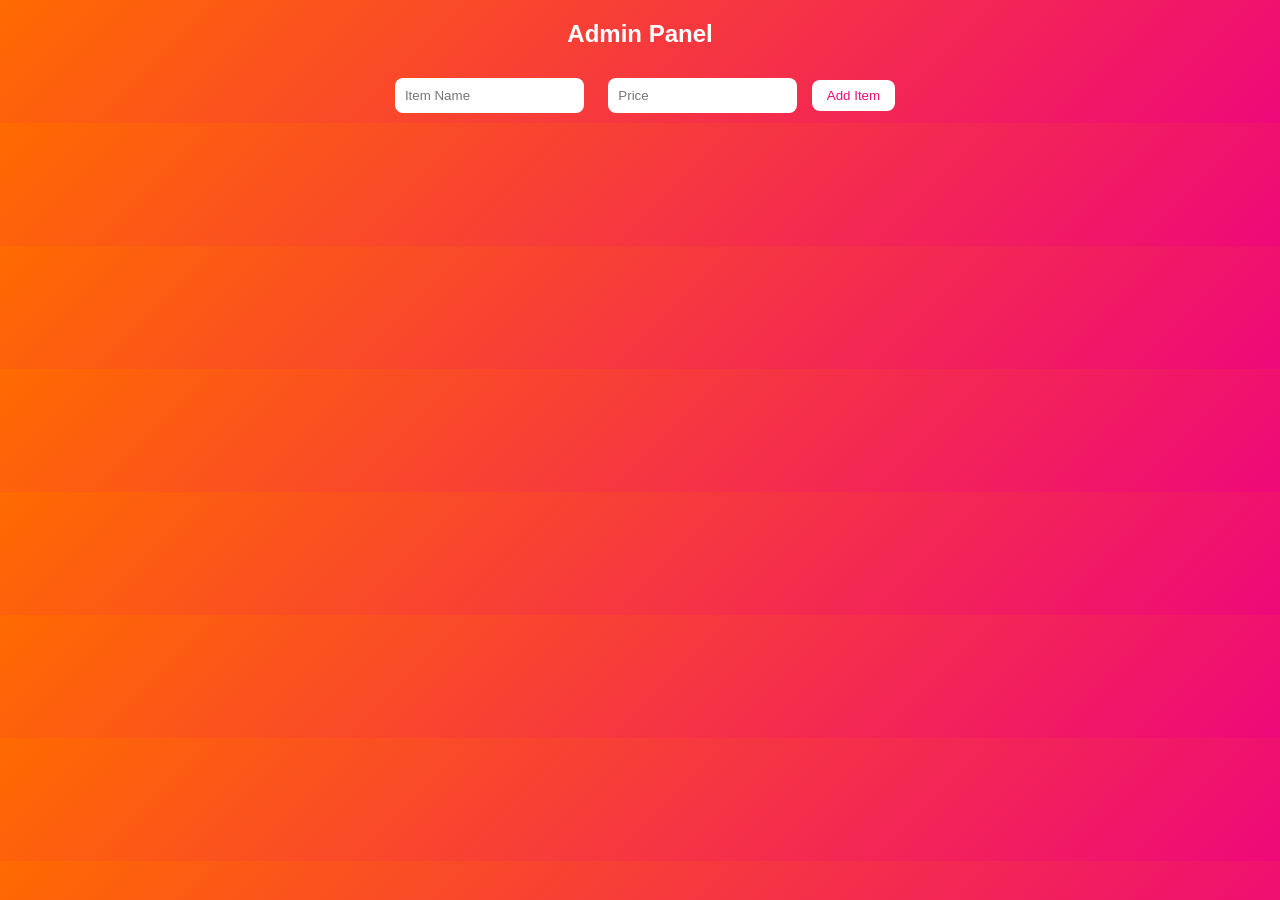
==== admin.html @ 6ebdc091 "Create admin.html for item management" ====
<!DOCTYPE html>
<html>
<head>
<title>Admin Panel</title>
<link rel="stylesheet" href="style.css">
</head>
<body>

<h2 style="text-align:center;">Admin Panel</h2>

<div style="text-align:center;">
    <input type="text" id="itemName" placeholder="Item Name">
    <input type="number" id="itemPrice" placeholder="Price">
    <button onclick="addItem()">Add Item</button>
</div>

<script>
function addItem() {
    const name = document.getElementById("itemName").value;
    const price = document.getElementById("itemPrice").value;

    if(name && price) {
        let menu = JSON.parse(localStorage.getItem("menu")) || [];
        menu.push({ name, price: Number(price) });
        localStorage.setItem("menu", JSON.stringify(menu));
        alert("Item Added!");
    }
}
</script>

</body>
</html>
---- style.css ----
body {
    margin: 0;
    font-family: 'Poppins', sans-serif;
    background: linear-gradient(135deg, #ff6a00, #ee0979);
    color: white;
}

header {
    display: flex;
    justify-content: space-between;
    padding: 20px 40px;
    backdrop-filter: blur(10px);
    background: rgba(255,255,255,0.1);
}

nav a {
    color: white;
    margin-left: 20px;
    text-decoration: none;
    font-weight: bold;
}

.hero {
    text-align: center;
    padding: 60px 20px;
    animation: fadeIn 1.5s ease-in;
}

.menu-grid {
    display: grid;
    grid-template-columns: repeat(auto-fit, minmax(200px, 1fr));
    gap: 20px;
    padding: 40px;
}

.menu-item {
    backdrop-filter: blur(15px);
    background: rgba(255,255,255,0.15);
    padding: 20px;
    border-radius: 15px;
    transition: 0.3s;
}

.menu-item:hover {
    transform: scale(1.05);
}

button {
    background: white;
    color: #ee0979;
    border: none;
    padding: 8px 15px;
    border-radius: 8px;
    cursor: pointer;
}

input {
    padding: 10px;
    margin: 10px;
    border-radius: 8px;
    border: none;
}

footer {
    text-align: center;
    padding: 20px;
}

@keyframes fadeIn {
    from { opacity: 0; }
    to { opacity: 1; }
}
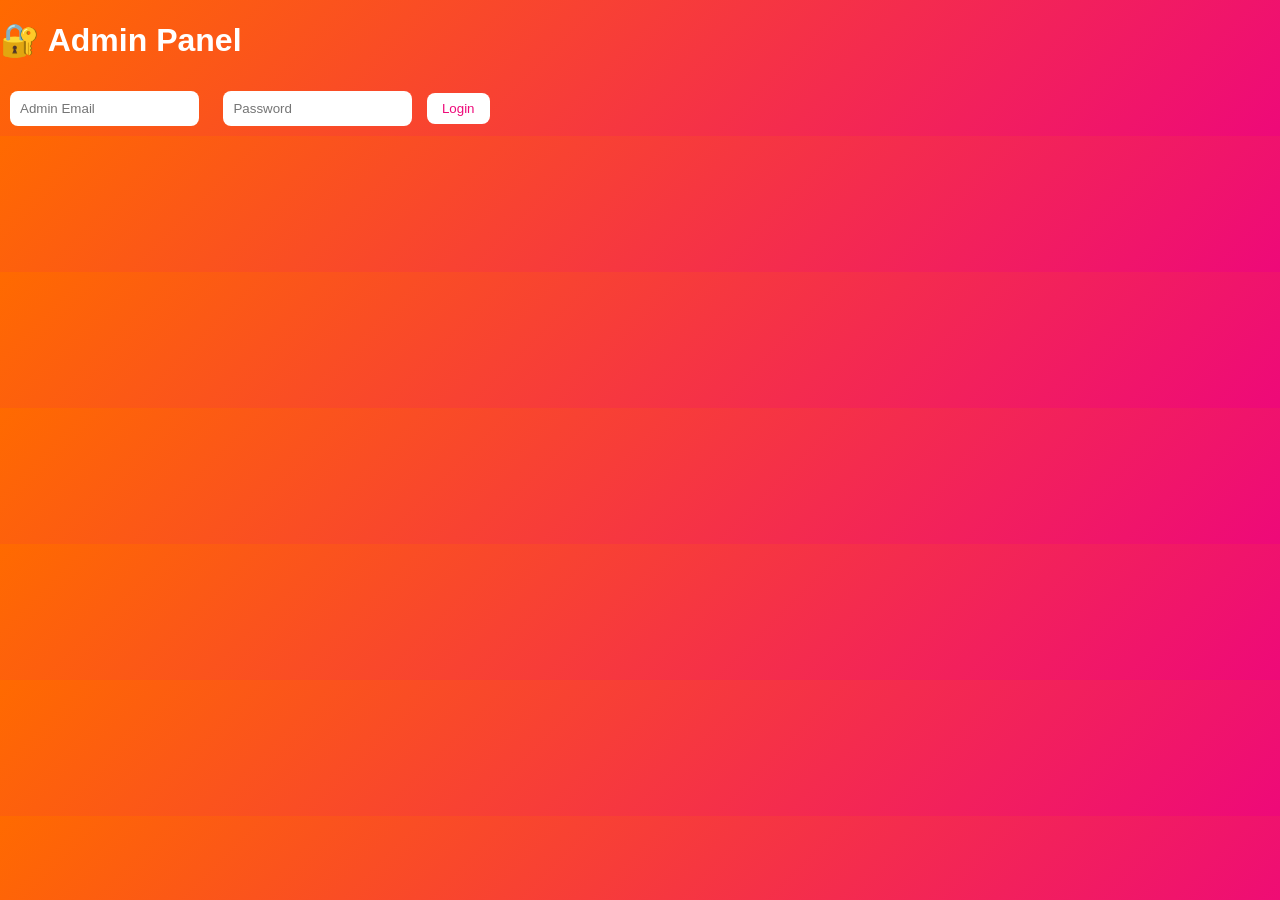
==== commit b263a1a4: "Revamp admin panel layout and functionality" ====
--- a/admin.html
+++ b/admin.html
@@ -1,32 +1,38 @@
 <!DOCTYPE html>
 <html>
 <head>
-<title>Admin Panel</title>
+<meta charset="UTF-8">
+<title>Admin Panel - SJCET Canteen</title>
 <link rel="stylesheet" href="style.css">
 </head>
 <body>
 
-<h2 style="text-align:center;">Admin Panel</h2>
+<h1>🔐 Admin Panel</h1>
 
-<div style="text-align:center;">
-    <input type="text" id="itemName" placeholder="Item Name">
-    <input type="number" id="itemPrice" placeholder="Price">
-    <button onclick="addItem()">Add Item</button>
+<div id="loginSection">
+  <input type="email" id="adminEmail" placeholder="Admin Email">
+  <input type="password" id="adminPassword" placeholder="Password">
+  <button onclick="adminLogin()">Login</button>
 </div>
 
-<script>
-function addItem() {
-    const name = document.getElementById("itemName").value;
-    const price = document.getElementById("itemPrice").value;
+<div id="adminDashboard" style="display:none;">
 
-    if(name && price) {
-        let menu = JSON.parse(localStorage.getItem("menu")) || [];
-        menu.push({ name, price: Number(price) });
-        localStorage.setItem("menu", JSON.stringify(menu));
-        alert("Item Added!");
-    }
-}
-</script>
+  <h2>Add Menu Item</h2>
+  <input type="text" id="itemName" placeholder="Item Name">
+  <input type="number" id="itemPrice" placeholder="Price">
+  <button onclick="addMenuItem()">Add Item</button>
 
+  <h2>Menu List</h2>
+  <div id="menuList"></div>
+
+  <h2>Orders</h2>
+  <div id="orderList"></div>
+
+  <h2>Revenue</h2>
+  <h3 id="revenueDisplay">₹0</h3>
+
+</div>
+
+<script type="module" src="app.js"></script>
 </body>
 </html>
